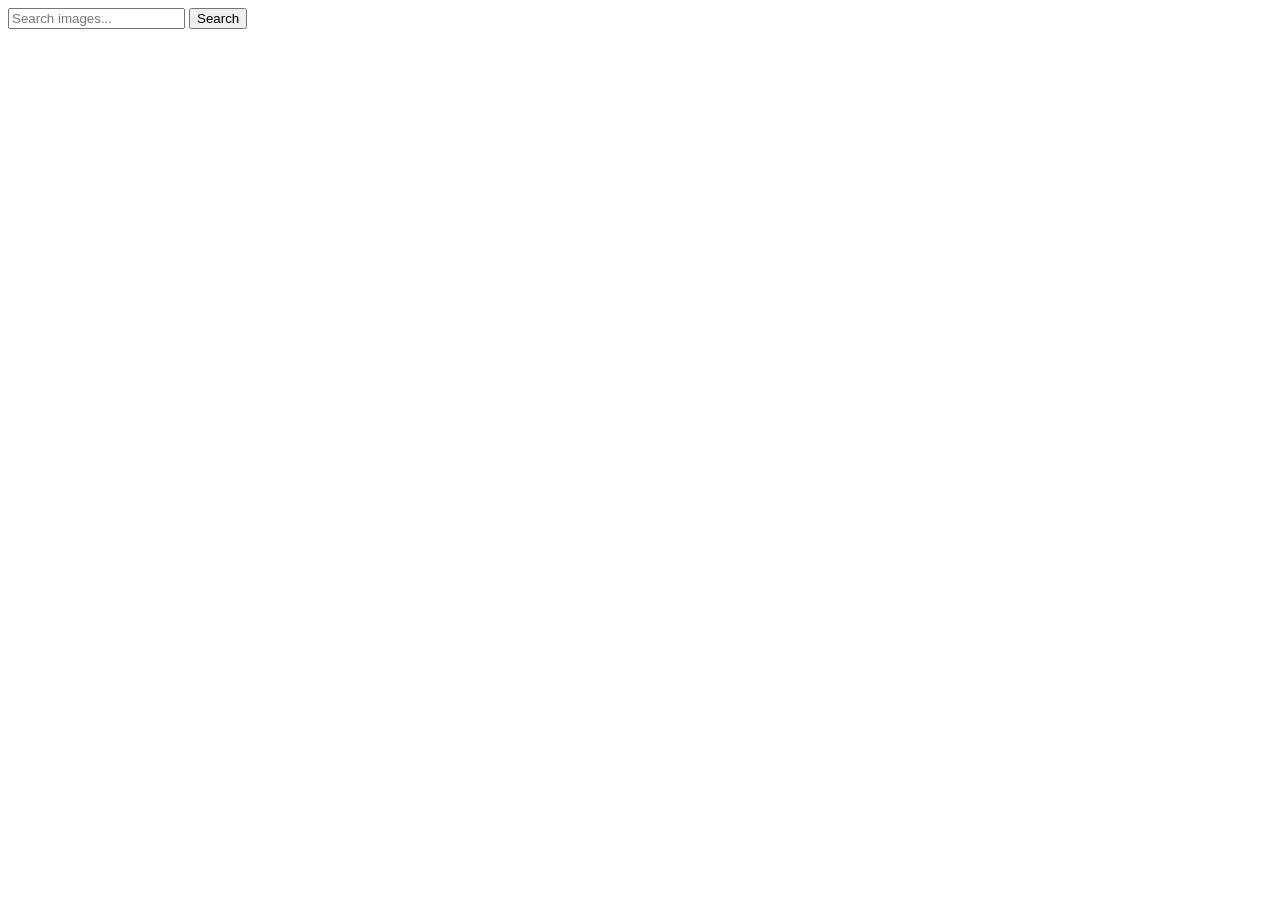
==== index.html @ f6aa1e31 "Deploying to gh-pages from @ viktoriaabc/goit-js-hw-12@1afe302c646f7effe356e5987f8506f5065bd677 🚀" ====
<!doctype html>
<html lang="en">
  <head>
    <meta charset="UTF-8" />
    <link rel="icon" type="image/svg+xml" href="/favicon.svg" />
    <meta name="viewport" content="width=device-width, initial-scale=1.0" />
    <title>Vanilla App Template</title>
    <script type="module" crossorigin src="/goit-js-hw-11/index.js"></script>
    <link rel="modulepreload" crossorigin href="/goit-js-hw-11/assets/vendor-Do60_h77.js">
    <link rel="stylesheet" crossorigin href="/goit-js-hw-11/assets/vendor-DumFYO8Z.css">
    <link rel="stylesheet" crossorigin href="/goit-js-hw-11/assets/index-CAwHTDnX.css">
  </head>
  <body>
    <main>
      <form class="form">
        <label>
          <input
            type="text"
            name="search-text"
            placeholder="Search images..."
            required
          />
        </label>
        <button type="submit">Search</button>
      </form>

      <ul class="gallery"></ul>
      <span class="loader hidden"></span>
    </main>

  </body>
</html>
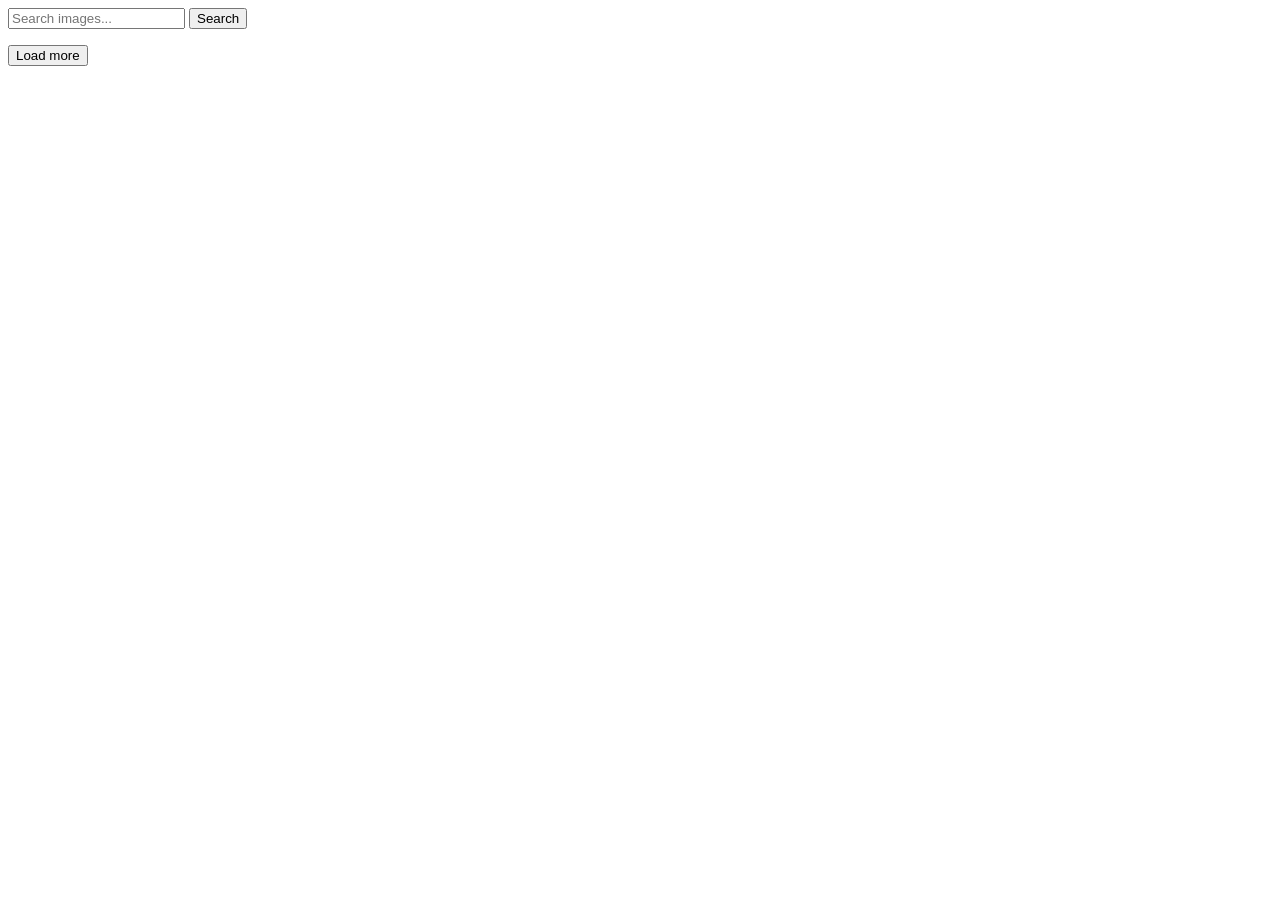
==== commit c92c2ed9: "Deploying to gh-pages from @ viktoriaabc/goit-js-hw-12@525b589b11570f5892f39899c19a7ef9d8254e79 🚀" ====
--- a/index.html
+++ b/index.html
@@ -5,10 +5,10 @@
     <link rel="icon" type="image/svg+xml" href="/favicon.svg" />
     <meta name="viewport" content="width=device-width, initial-scale=1.0" />
     <title>Vanilla App Template</title>
-    <script type="module" crossorigin src="/goit-js-hw-11/index.js"></script>
-    <link rel="modulepreload" crossorigin href="/goit-js-hw-11/assets/vendor-Do60_h77.js">
-    <link rel="stylesheet" crossorigin href="/goit-js-hw-11/assets/vendor-DumFYO8Z.css">
-    <link rel="stylesheet" crossorigin href="/goit-js-hw-11/assets/index-CAwHTDnX.css">
+    <script type="module" crossorigin src="/goit-js-hw-12/index.js"></script>
+    <link rel="modulepreload" crossorigin href="/goit-js-hw-12/assets/vendor-Do60_h77.js">
+    <link rel="stylesheet" crossorigin href="/goit-js-hw-12/assets/vendor-DumFYO8Z.css">
+    <link rel="stylesheet" crossorigin href="/goit-js-hw-12/assets/index-CjEiFLKU.css">
   </head>
   <body>
     <main>
@@ -25,6 +25,7 @@
       </form>
 
       <ul class="gallery"></ul>
+      <button class="load-more-btn closed" type="button">Load more</button>
       <span class="loader hidden"></span>
     </main>
 
